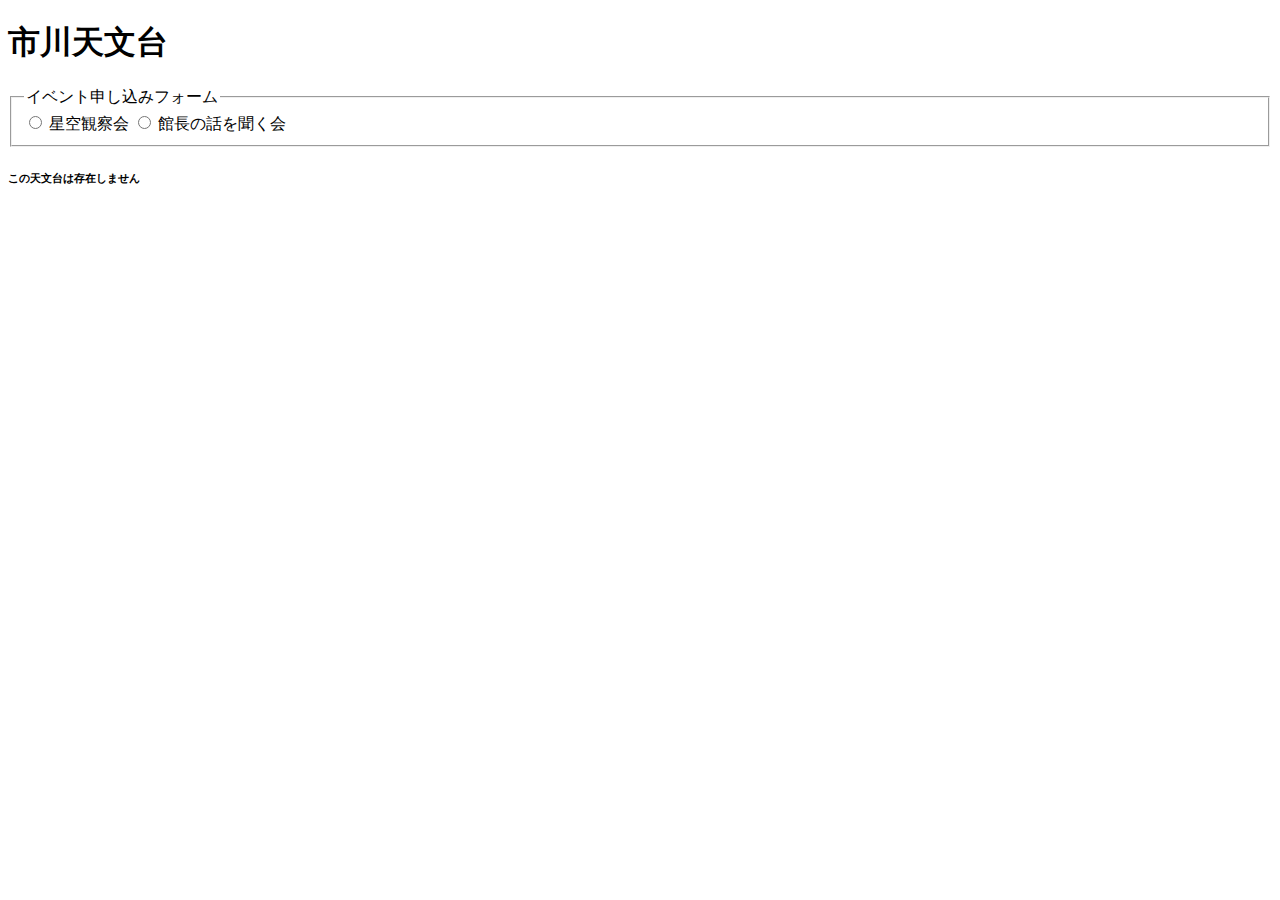
==== app.html @ c7d26230 "2025.V1" ====
<!DOCTYPE html>
<html lang="ja"></html>
    <head>
        <meta charset="UTF-8">
        <title>市川天文台</title>

         <link href="#style.css" rel="stylesheet" />
    </head>
    <body>
         <h1>市川天文台</h1>
         <form>
            <fieldset>
                <legend>イベント申し込みフォーム</legend>
                <div>
                    <input type="radio" id="contactChoice1"name="contact" />
                    <label for="contactChoice1">星空観察会</label>

                    <input type="radio" id="contactChoice2"name="contact"  />
                    <label for="contactChoice2">館長の話を聞く会</label>
                </div>
            </fieldset>
         </form>

         <h6>この天文台は存在しません</h6>
    </body>
</html>
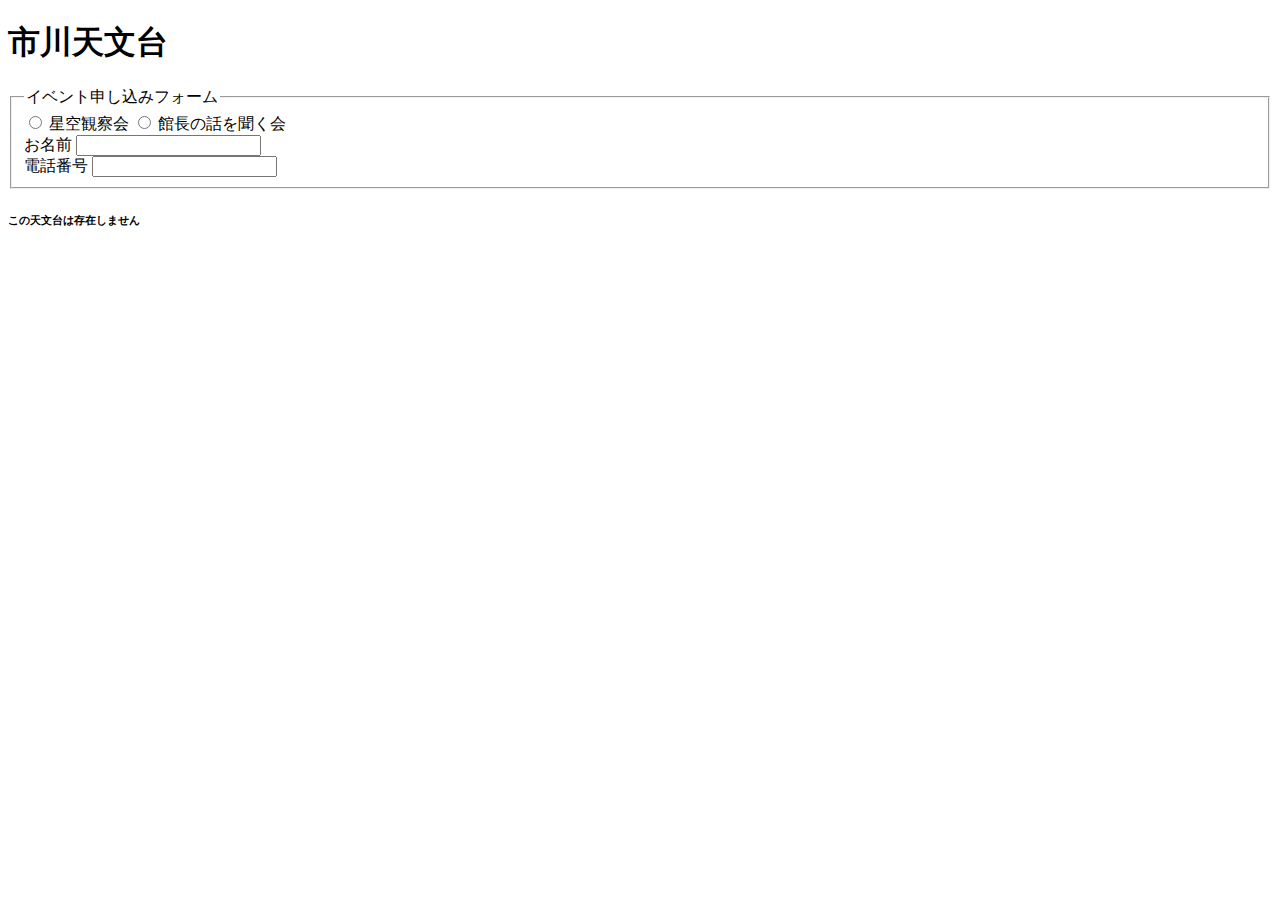
==== commit 46ffef79: "2025V2" ====
--- a/app.html
+++ b/app.html
@@ -18,6 +18,15 @@
                     <input type="radio" id="contactChoice2"name="contact"  />
                     <label for="contactChoice2">館長の話を聞く会</label>
                 </div>
+                <div>
+                    お名前
+                    <input type="text">
+                </div>
+                <div>
+                    電話番号
+                    <input type="text">
+                </div>
+                </div>
             </fieldset>
          </form>
 
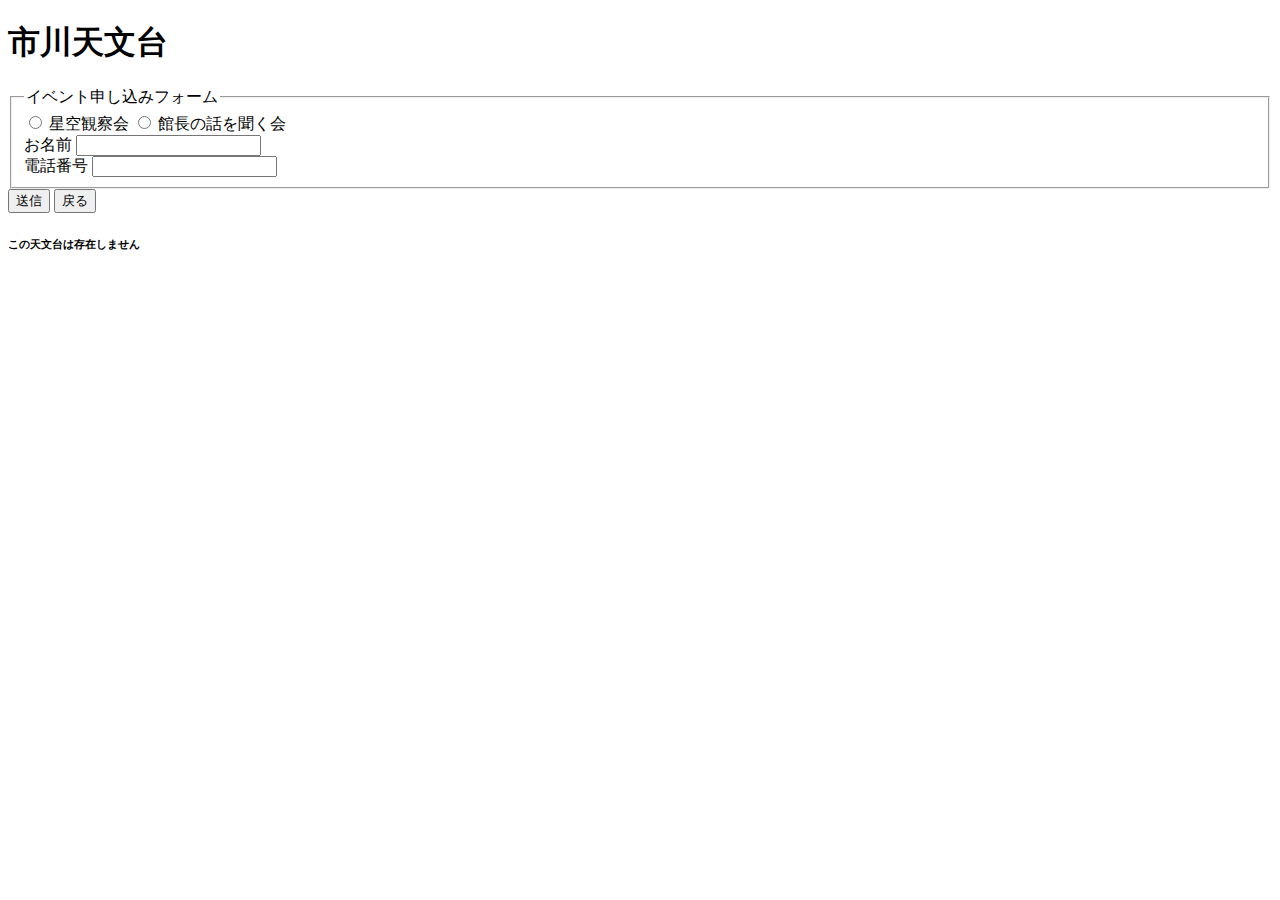
==== commit e2c3b25a: "2025v3" ====
--- a/app.html
+++ b/app.html
@@ -1,5 +1,5 @@
 <!DOCTYPE html>
-<html lang="ja"></html>
+<html lang="ja">
     <head>
         <meta charset="UTF-8">
         <title>市川天文台</title>
@@ -26,9 +26,10 @@
                     電話番号
                     <input type="text">
                 </div>
-                </div>
             </fieldset>
+                <input type="submit" value="送信"
          </form>
+         <button onclick="location.href='./index.html'">戻る</button>
 
          <h6>この天文台は存在しません</h6>
     </body>
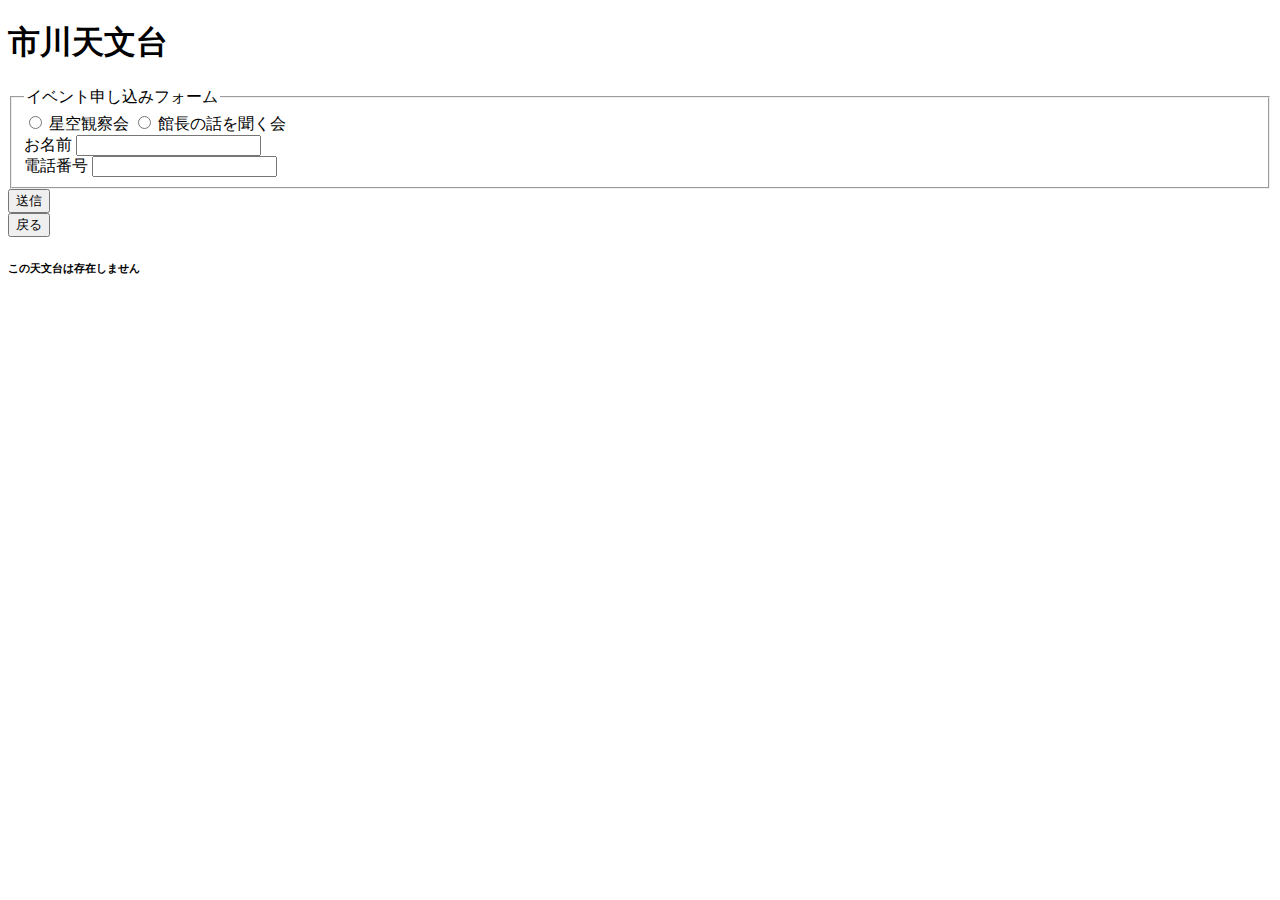
==== commit ca62f2ed: "2025V3.1" ====
--- a/app.html
+++ b/app.html
@@ -27,7 +27,7 @@
                     <input type="text">
                 </div>
             </fieldset>
-                <input type="submit" value="送信"
+                <input type="submit" value="送信">
          </form>
          <button onclick="location.href='./index.html'">戻る</button>
 
